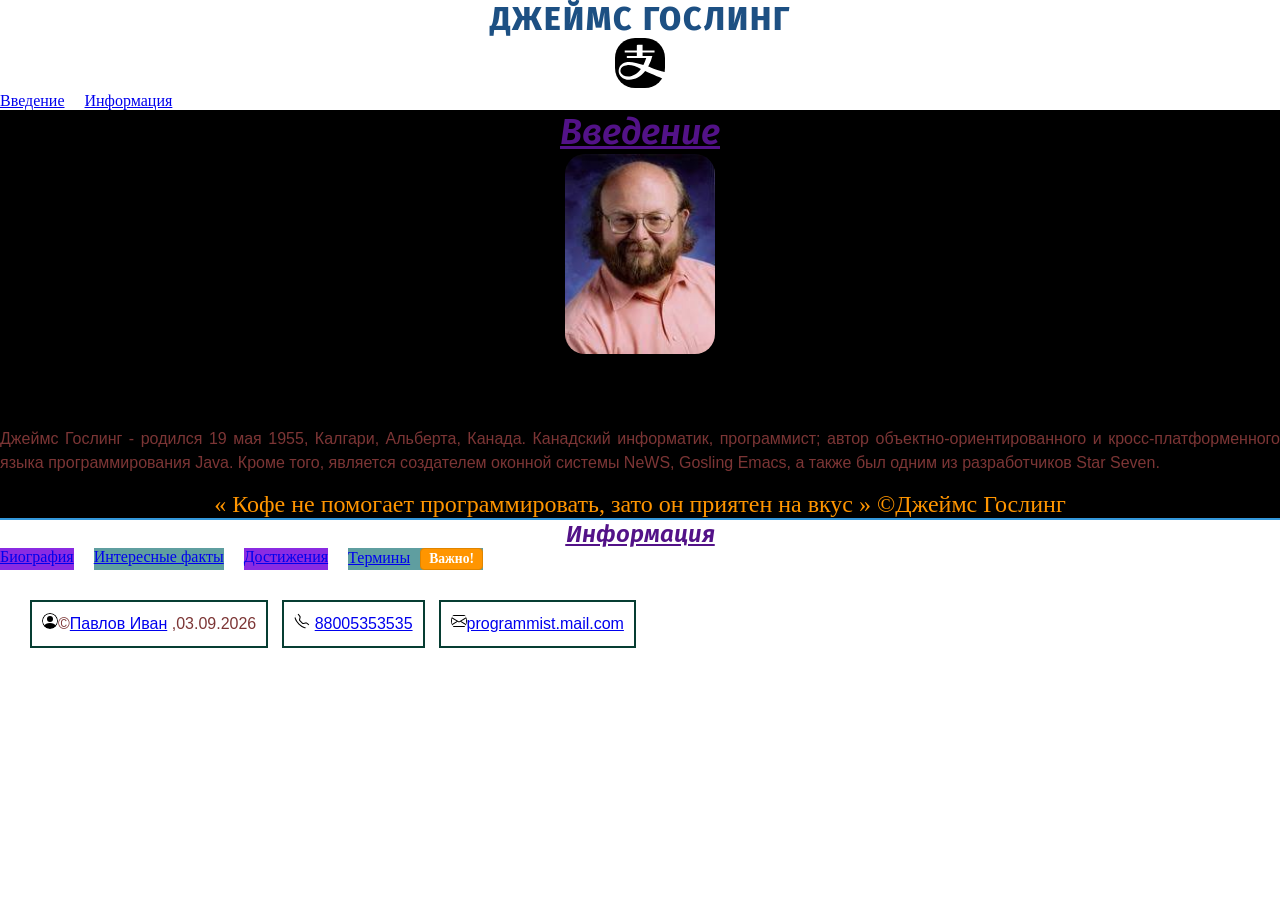
==== index.html @ b138135f "envelope" ====
<!DOCTYPE html>
<html lang="ru">
<head>
    <meta charset="UTF-8">
    <meta http-equiv="X-UA-Compatible" content="IE=edge">
    <meta name="viewport" content="width=device-width, initial-scale=1.0">
    <link rel="preconnect" href="https://fonts.googleapis.com">
    <link rel="preconnect" href="https://fonts.gstatic.com" crossorigin>
    <link href="https://fonts.googleapis.com/css2?family=Fira+Sans:ital,wght@0,100;0,200;0,300;0,400;0,500;0,600;0,700;0,800;0,900;1,100;1,200;1,300;1,400;1,500;1,600;1,700;1,800;1,900&display=swap" rel="stylesheet">
    <link rel="preconnect" href="https://fonts.googleapis.com">
    <link rel="preconnect" href="https://fonts.gstatic.com" crossorigin>
    <link href="https://fonts.googleapis.com/css2?family=Cabin+Condensed:wght@400;500;600;700&family=Fira+Sans:ital,wght@0,100;0,200;0,300;0,400;0,500;0,600;0,700;0,800;0,900;1,100;1,200;1,300;1,400;1,500;1,600;1,700;1,800;1,900&display=swap" rel="stylesheet">
    <title>Джеймс Гослинг</title>
    <link rel="stylesheet" href="https://cdn.jsdelivr.net/npm/bootstrap-icons@1.13.1/font/bootstrap-icons.min.css">
    <link rel="stylesheet" href="css/style.css">

</head>
<body>
    <header>
        <h1>Джеймс Гослинг</h1>
        <img src="images/alipay.svg" alt="logo"  height="50px" width="50px">
        <nav>
            <ul>
            <li><a href="#about">Введение</a></li>
            <li><a href="#articles">Информация</a></li>
            <!-- <li><a href="feedback">Обратная связь</a></li> -->
            </ul>
        </nav>    
    </header>
    <main>
        <section class="about" id="about">  
            <h2>Введение</h2>
            <img src="images\4.jpg" alt="photo" height="200px" width="150px"  >
            <p class="text" id="text">Джеймс Гослинг - родился 19 мая 1955, Калгари, Альберта, Канада. Канадский информатик, программист; автор объектно-ориентированного и кросс-платформенного языка программирования Java. Кроме того, является создателем оконной системы NeWS, Gosling Emacs, а также был одним из разработчиков Star Seven.</p>
        <q>
            <a>Кофе не помогает программировать, зато он приятен на вкус </a>
        </q>
        &copy;Джеймс Гослинг
        </section>
        <section class="articles" id="articles">
            <h2><u>Информация</u></h2>
            <ol>
            <li><a href="biography.html">Биография</a></li>
            <li><a href="facts.html">Интересные факты </a></li>
            <li><a href="achievement.html">Достижения</a></li>
            <li class="termins"><a href="termins.html">Термины</a></li>
            </ol>
        <!-- </section>
        <section class="feedback" id="feedback">
            <h2>Обратная связь</h2>
            <form action="">
                <label for="">Введите логин</label><br>
                <input type="text" placeholder="Логин" name="login" id="login"><br>
                <label for="">Введите пароль</label><br>
                <input type="password" placeholder="Пароль" name="password" id="pass"><br>
                <input type="submit" placeholder="Войти"><br>

        </section> -->
    </main>
    <footer class="basement" id="basement">
        <p><img src="images/person-circle.svg"  alt="photo">&copy;<a href="https://suut.ural-campus.ru/struktura/">Павлов Иван</a> ,<time>03.09.2026</time></p>
        <p><img src="images/telephone.svg" alt="phone"> <a href="tel:88005353535"> 88005353535</a></p>
        <p><img src="images/envelope.svg" alt="mail"><a href="mailto:programmist.mail.com">programmist.mail.com</a></p>
    </footer>
</body>
</html>
---- css/style.css ----
* {
    margin: 0;
    padding: 0;
}

header {
    text-align: center;
}

footer {
    padding:  25px;
}
h2 {
    text-align: center;
}

.about {
    text-align: center;
}

ul, ol, .main {
    list-style: none;
    display: flex;
    gap: 20px;
    justify-content: justify;
}
img {
    border-radius: 20px;
    border: 5px;
    box-shadow: inset;
    text-align: center;
}
.text{
    text-align: justify;
} 

h1{
    text-align: center;
}

.photo{
    text-align: center;
}

.main {
    list-style: none;
    display: flex;
    gap: 20px;
    justify-content: center;
}
/* a:link {
    color: yellowgreen;
}
a:visited {
    color: navy;
} */
a:focus {
    color: green;
}
a:hover {
    color: brown;
}
ol:hover{
    color: brown;
}
ol:focus{
    color: green;
}
/* a:active {
    color: darkblue;
}  */

/* header a {
    color: blue;
    text-decoration: none;
} */
header a:hover,
header a:focus,
header a:active {
    text-decoration: underline;
}
.articles li:first-child {
    background-color: peachpuff;
}
.articles li:nth-child(even) {
    background-color: cadetblue;
}
.articles li:nth-child(odd) {
    background-color: blueviolet;
}

.termins::after{
    content: "Важно!";
    padding: 2px 8px;
    margin-left: 10px; 
    font-weight: bold;
    font-size: 0.85em;
    color: #ffffff;
    background-color: #ff9500; 
    border: 1px solid #e08500;
    border-radius: 4px;
    display: inline-block;
    vertical-align: middle;
}
.content p::first-line {
    letter-spacing: 0.15em; 
    font-weight: 500;       
}
p:lang(en) {
    font-style: italic;
    color: #2c3e50;
    background-color: #f8f9fa;
    border-left: 3px solid #3498db;
    padding-left: 10px;
}


/* h2::after {
    content: "new";
    font-size: 10px;
    color: darkviolet;
    margin-left: 10px;
}

h2::before {
    content: "\F626";
    font-family: "bootstrap-icons";
    margin-right: 20px;
} */

.content{
    text-align: center;
}

.about{
    color: #ff9500;
    font-size: 24px;
    border-bottom: 2px solid #3498db;
    background-color: black;
    text-align: center;
}

#basement p{
    border: 2px solid #073d32; 
    padding: 10px;            
    margin: 5px;               
    display: inline-block;
}
img + p {
    margin-top: 67px;
}

p {
    font-family: "Fira Sans", sans-serif;
    font-weight: 300;
    font-style: normal;
}

h1, h2 {
    font-family: "Fira Sans", sans-serif;
    font-weight: 200;
    font-style: normal;
  }

p{
    font-family: "Fira Sans", sans-serif;
    font-weight: 300;
    font-style: normal;
    font-size: 16px;
    line-height: 1.5;
    color: #7c3535;
    font-family: 'Open Sans', Arial, sans-serif;
    text-align: left;
    margin-bottom: 16px;
}

h1 {
    font-weight: 800;          
  font-style: normal;        
  text-transform: uppercase; 
  text-decoration: none;     
  letter-spacing: 2px;       
  color: #1d5083;
}
h2 {
    font-weight: 600;
  font-style: italic;        
  text-transform: capitalize;
  text-decoration: underline;
  color: #531288;
}
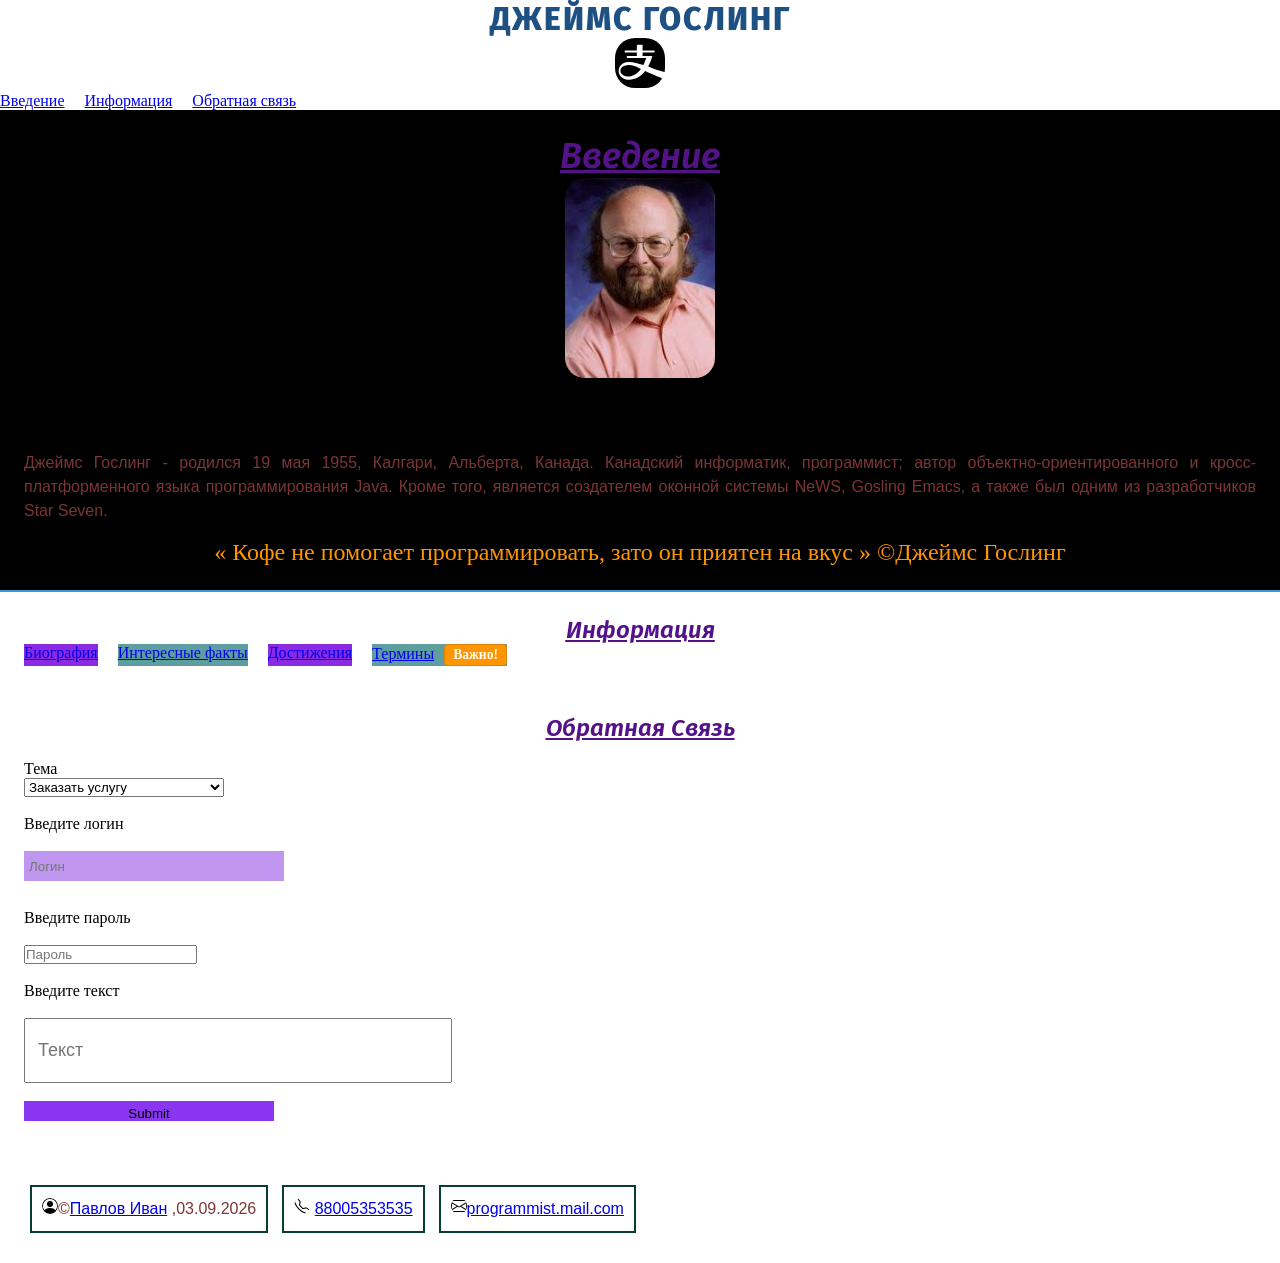
==== commit 0dab1ef2: "project" ====
--- a/index.html
+++ b/index.html
@@ -4,6 +4,11 @@
     <meta charset="UTF-8">
     <meta http-equiv="X-UA-Compatible" content="IE=edge">
     <meta name="viewport" content="width=device-width, initial-scale=1.0">
+    <meta property="og:title" content="Главная">
+    <meta property="og:site_name" content="Джеймс Гослинг">
+    <meta property="og:url" content="https://novans111.github.io/James-Gosling/">
+    <meta property="og:description" content="Джеймс Гослинг">
+    <meta property="og:image" content="https://novans111.github.io/James-Gosling/images/envelope/svg">
     <link rel="preconnect" href="https://fonts.googleapis.com">
     <link rel="preconnect" href="https://fonts.gstatic.com" crossorigin>
     <link href="https://fonts.googleapis.com/css2?family=Fira+Sans:ital,wght@0,100;0,200;0,300;0,400;0,500;0,600;0,700;0,800;0,900;1,100;1,200;1,300;1,400;1,500;1,600;1,700;1,800;1,900&display=swap" rel="stylesheet">
@@ -23,7 +28,7 @@
             <ul>
             <li><a href="#about">Введение</a></li>
             <li><a href="#articles">Информация</a></li>
-            <!-- <li><a href="feedback">Обратная связь</a></li> -->
+            <li><a href="feedback">Обратная связь</a></li>
             </ul>
         </nav>    
     </header>
@@ -45,17 +50,26 @@
             <li><a href="achievement.html">Достижения</a></li>
             <li class="termins"><a href="termins.html">Термины</a></li>
             </ol>
-        <!-- </section>
+        </section>
         <section class="feedback" id="feedback">
             <h2>Обратная связь</h2>
-            <form action="">
-                <label for="">Введите логин</label><br>
-                <input type="text" placeholder="Логин" name="login" id="login"><br>
-                <label for="">Введите пароль</label><br>
-                <input type="password" placeholder="Пароль" name="password" id="pass"><br>
-                <input type="submit" placeholder="Войти"><br>
-
-        </section> -->
+            <form id="contact-form">
+                <br><label for="topic">Тема</label></br>
+                <select name="topic" id="topic">
+                    <option value="1">Заказать услугу</option>
+                    <option value="2">Оставить отзыв/замечание</option>
+                    <option value="3">Предложить сотрудничество</option>
+                    <option value="4">Другое</option>
+                </select>
+                <div><br><label for="">Введите логин</label></br>
+                <br><input type="text" placeholder="Логин" name="login" id="login"></br></div>
+                <div><br><label for="">Введите пароль</label></br>
+                <br><input type="password" placeholder="Пароль" name="password" id="pass"></br></div>
+                <div><br><label for="">Введите текст</label></br>
+                <br><input type="forms" placeholder="Текст" name="forms" id="forms"></br></div>    
+                <div><br><input type="submit" placeholder="Войти"></br></div>
+            </form>
+        </section>
     </main>
     <footer class="basement" id="basement">
         <p><img src="images/person-circle.svg"  alt="photo">&copy;<a href="https://suut.ural-campus.ru/struktura/">Павлов Иван</a> ,<time>03.09.2026</time></p>
--- a/css/style.css
+++ b/css/style.css
@@ -189,4 +189,63 @@
   text-transform: capitalize;
   text-decoration: underline;
   color: #531288;
+}
+section {
+    padding: 24px;
+}
+
+table {      
+    border-collapse: collapse;
+    border: 5px solid gray;
+}
+
+td, th {
+    border: 2px solid black;
+}
+
+tr:nth-child(even){
+    background-color:#ead9ff;
+}
+
+td:first-child{
+    width:40%;
+}
+
+td:last-child {
+    width: 40%;
+}
+
+#forms {
+    width: 100%;       
+    max-width: 400px;  
+    height: 45px;      
+    font-size: 18px;   
+    padding: 8px 12px; 
+  }
+ 
+#contact-form input[type="text"]{
+    height: 20px;
+    width: 250px;
+    padding: 5px;
+    margin-bottom: 10px;
+    border: rgb(19, 26, 26) 3px;
+    background-color: #bf97f0;
+}
+
+#contact-form input[type="submit"]{
+    height: 20px;
+    width: 250px;
+    padding: 5px;
+    margin-bottom: 10px;
+    border: rgb(20, 27, 27) 3px;
+    background-color: #8a36f1;
+}
+
+#contact-form input[type="submit"]:hover{
+    height: 20px;
+    width: 250px;
+    padding: 5px;
+    margin-bottom: 10px;
+    border: rgb(10, 19, 19) 3px;
+    background-color: #d9b9ff;
 }
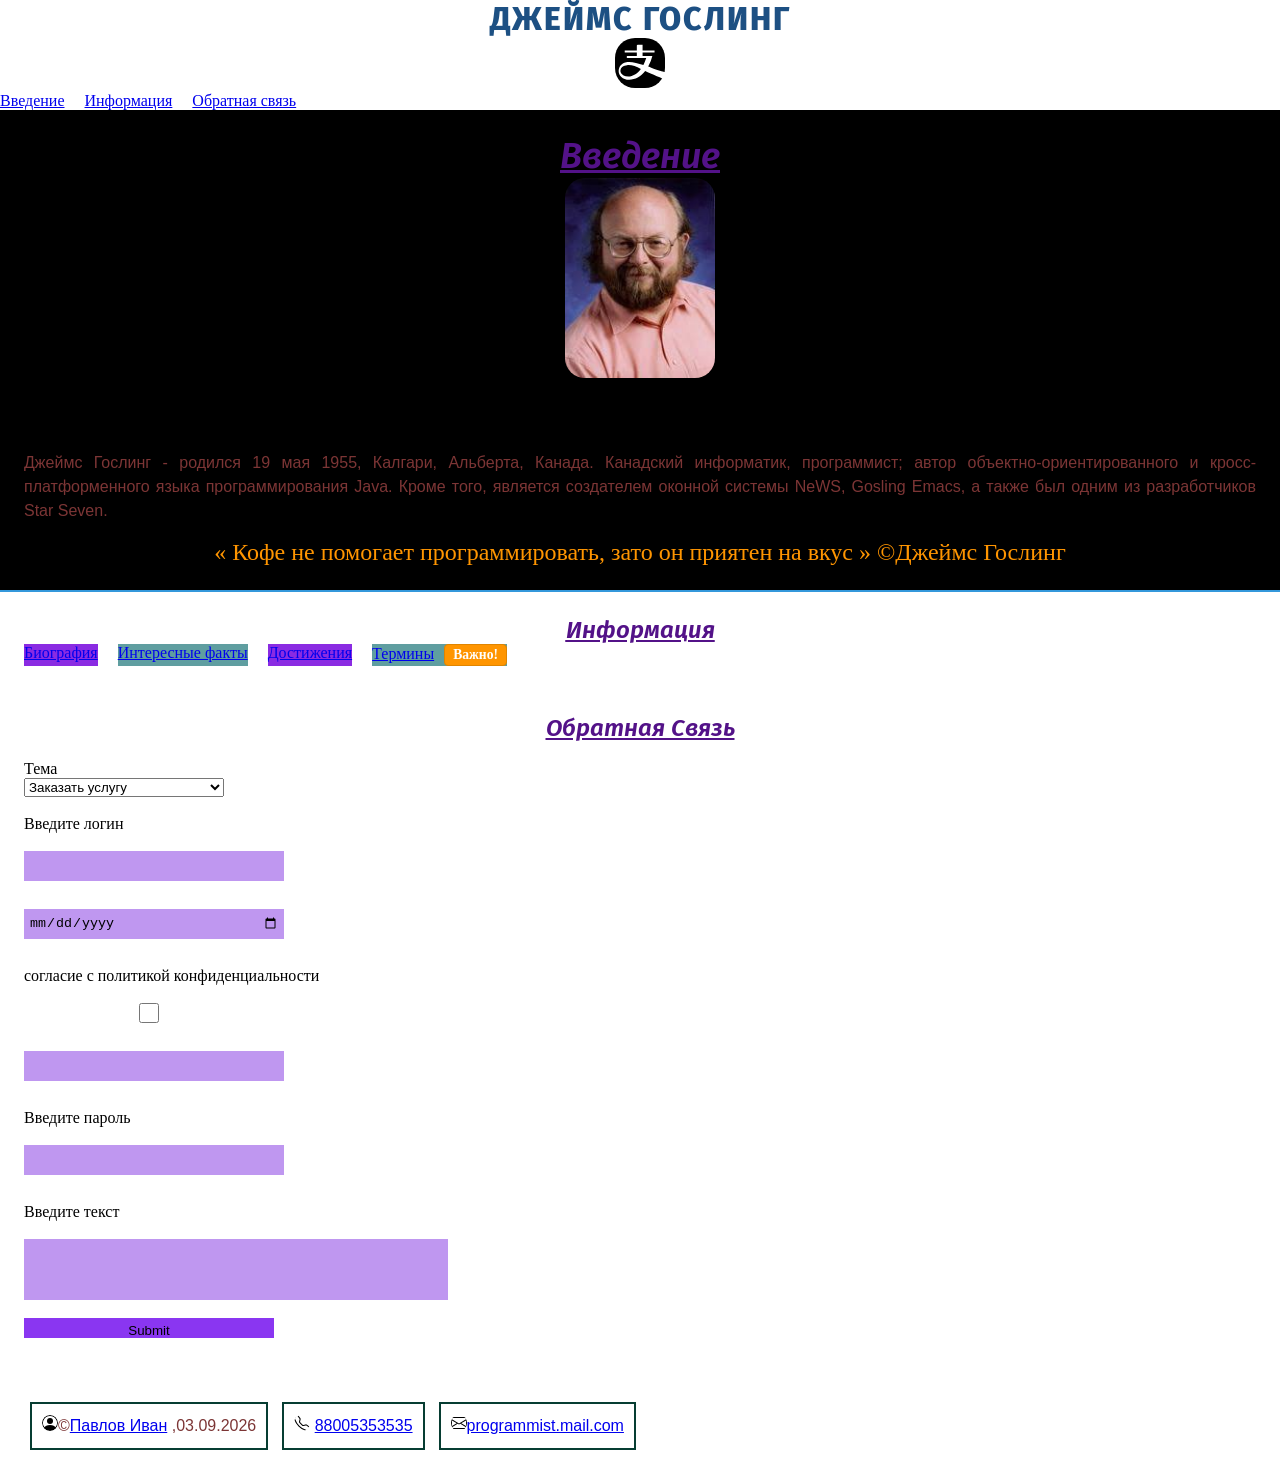
==== commit 41f491ed: "rebild" ====
--- a/index.html
+++ b/index.html
@@ -62,13 +62,17 @@
                     <option value="4">Другое</option>
                 </select>
                 <div><br><label for="">Введите логин</label></br>
-                <br><input type="text" placeholder="Логин" name="login" id="login"></br></div>
+                <br><input type="text" placeholder="" required="" name="login" id="login"></br></div>
+                <div><br><input type="date" placeholder="" required="" name="date" id="date"></br></div>
+                <div><br><label for="">согласие с политикой конфиденциальности</label></br>
+                <br><input type="checkbox" placeholder="" required="" name="checkbox" id="checkbox"></br></div>
+                <div><br><input type="tel" placeholder="" required="" name="tel" id=""></br></div>        
                 <div><br><label for="">Введите пароль</label></br>
-                <br><input type="password" placeholder="Пароль" name="password" id="pass"></br></div>
+                <br><input type="password" placeholder="" required="" name="password" id="pass"></br></div>
                 <div><br><label for="">Введите текст</label></br>
-                <br><input type="forms" placeholder="Текст" name="forms" id="forms"></br></div>    
-                <div><br><input type="submit" placeholder="Войти"></br></div>
-            </form>
+                <br><input type="forms" placeholder="" required="" name="forms" id="forms"></br></div>    
+                <div><br><input type="submit" placeholder="" required=""></br></div>
+                </form>
         </section>
     </main>
     <footer class="basement" id="basement">
--- a/css/style.css
+++ b/css/style.css
@@ -215,15 +215,48 @@
     width: 40%;
 }
 
-#forms {
+#contact-form input[type="text"]{
+    height: 20px;
+    width: 250px;
+    padding: 5px;
+    margin-bottom: 10px;
+    border: rgb(19, 26, 26) 3px;
+    background-color: #bf97f0;
+}
+#contact-form input[type="checkbox"]{
+    height: 20px;
+    width: 250px;
+    padding: 5px;
+    margin-bottom: 10px;
+    border: rgb(19, 26, 26) 3px;
+    background-color: #bf97f0;
+}
+#contact-form input[type="date"]{
+    height: 20px;
+    width: 250px;
+    padding: 5px;
+    margin-bottom: 10px;
+    border: rgb(19, 26, 26) 3px;
+    background-color: #bf97f0;
+}
+#contact-form input[type="tel"]{
+    height: 20px;
+    width: 250px;
+    padding: 5px;
+    margin-bottom: 10px;
+    border: rgb(19, 26, 26) 3px;
+    background-color: #bf97f0;
+}
+#contact-form input[type="forms"]{
     width: 100%;       
     max-width: 400px;  
     height: 45px;      
     font-size: 18px;   
     padding: 8px 12px; 
-  }
- 
-#contact-form input[type="text"]{
+    border: rgb(19, 26, 26) 3px;
+    background-color: #bf97f0;
+}
+#contact-form input[type="password"]{
     height: 20px;
     width: 250px;
     padding: 5px;
